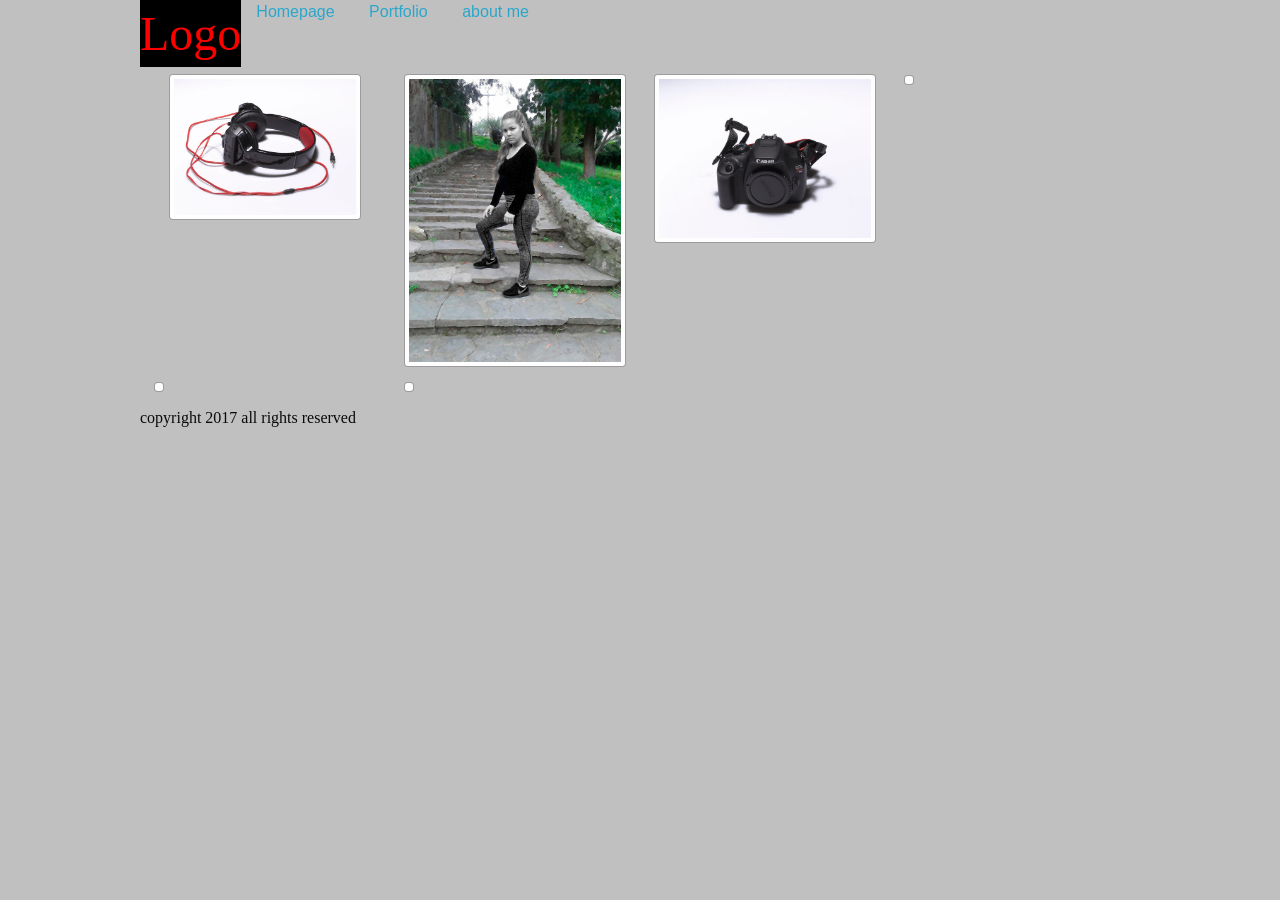
==== portfolio.html @ d792cf2e "Add files via upload" ====
<!doctype html>
<html class="no-js" lang="en" dir="ltr">
<head>
  <meta charset="utf-8">
  <meta name="viewport" content="width=device-width, initial-scale=1.0">
<title> Jonathan Amey Jr-artist-Portfolio</title>
<link rel="stylesheet" href="css/foundation.css">
<link rel="stylesheet" href="css/app.css">
</head>
<body>
<div class="wrapper">
<header class="row">
<h1>Logo</h1>
<script src="js/add-content.js"></script>
<nav>
  <a href="index.html" class="columns small-12 med-2 large-1"> Homepage</a>
  <a href="portfolio.html"class="columns small-12 med-2 large-1"> Portfolio</a>
  <a href="about.html"class="columns small-12 med-2 large-1"> about me</a>
</nav>
</header>
<div class="row small-up-2 medium-up-3 large-up-4">
  <div class="column column-block">
    <figure class="column column-block">
    <img src="project1/images/Black-head-phones-md.jpg" class="thumbnail" alt="">
  </div>
  <div class="column column-block">
    <img src="project1/images/Hayward-md.jpg" class="thumbnail" alt="">
  </div>
  <div class="column column-block">
    <img src="project1/images/Canon-Camera-md.jpg" class="thumbnail" alt="">
  </div>
  <div class="column column-block">
    <img src="http://placekitten.com/g/600/600" class="thumbnail" alt="">
  </div>
  <div class="column column-block">
    <img src="http://placekitten.com/g/600/600" class="thumbnail" alt="">
  </div>
  <div class="column column-block">
    <img src="http://placekitten.com/g/600/600" class="thumbnail" alt="">
  </div>
</div>

<footer class="row">
<h6>copyright 2017 all rights reserved</h6>
</footer>
</div>





<script src="js/vendor/jquery.js"></script>
<script src="js/vendor/what-input.js"></script>
<script src="js/vendor/foundation.js"></script>
<script src="js/app.js"></script>
</body>
</html>
---- css/app.css ----
/* this is my stylesheet for the homepage */
/* table of contents */
/* header styles */
/* main body styles */
/* footer styles */

h1, h6{font-family: cursive;}
header{}
header h1 {color: red; background-color: black;}
nav{
}

footer{}

body{background-color: silver;}



/* header styles*/

/* main body styles */

/* footer styles */
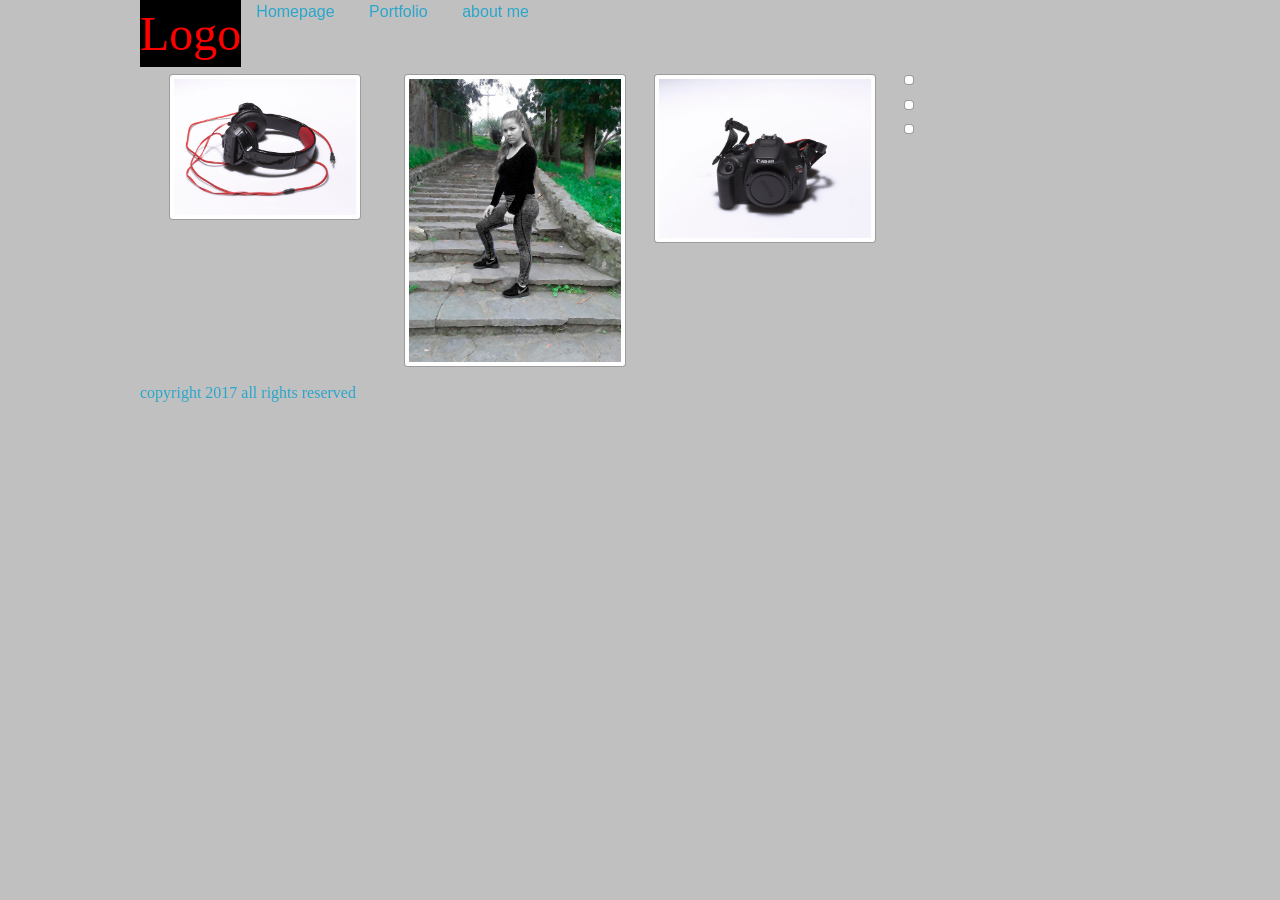
==== commit 8390f27a: "Add files via upload" ====
--- a/portfolio.html
+++ b/portfolio.html
@@ -21,13 +21,13 @@
 <div class="row small-up-2 medium-up-3 large-up-4">
   <div class="column column-block">
     <figure class="column column-block">
-    <img src="project1/images/Black-head-phones-md.jpg" class="thumbnail" alt="">
+  <a href="longpage.html" > <img src="project1/images/Black-head-phones-md.jpg" class="thumbnail" alt="">
   </div>
   <div class="column column-block">
-    <img src="project1/images/Hayward-md.jpg" class="thumbnail" alt="">
+  <a href="redesign/index.html" >  <img src="project1/images/Hayward-md.jpg" class="thumbnail" alt="">
   </div>
   <div class="column column-block">
-    <img src="project1/images/Canon-Camera-md.jpg" class="thumbnail" alt="">
+  <a href="animation-index.html" >  <img src="project1/images/Canon-Camera-md.jpg" class="thumbnail" alt="">
   </div>
   <div class="column column-block">
     <img src="http://placekitten.com/g/600/600" class="thumbnail" alt="">
